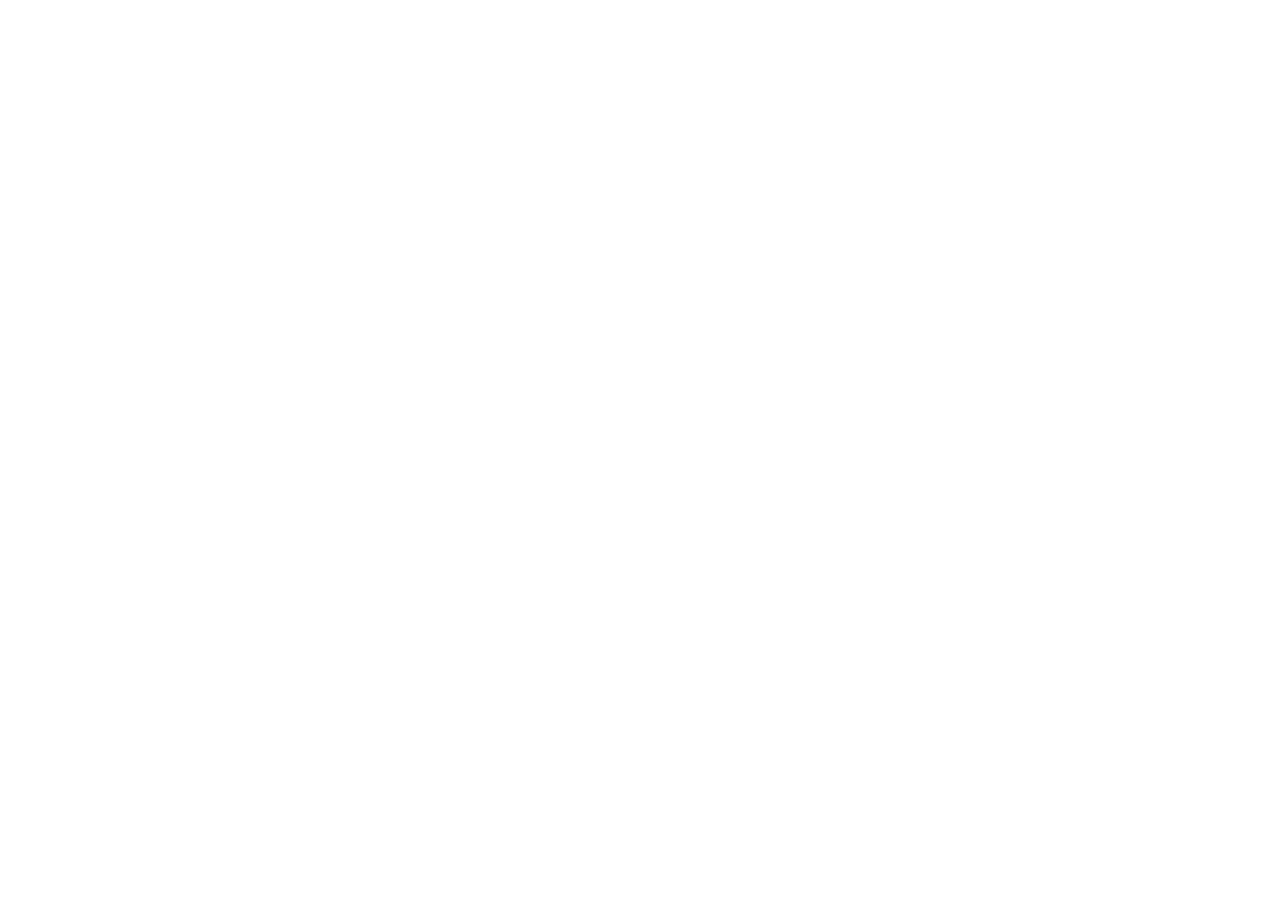
==== templates/index.html @ cce19c62 "Flask Outline started" ====
<!DOCTYPE html>
<html lang="en">

<head>
  <meta charset="UTF-8">
  <meta name="viewport" content="width=device-width, initial-scale=1.0">
  <meta http-equiv="X-UA-Compatible" content="ie=edge">
  <title>Project Home</title>
  <link rel="stylesheet" href="https://maxcdn.bootstrapcdn.com/bootstrap/3.3.7/css/bootstrap.min.css">
</head>

<body>

</body>

</html>
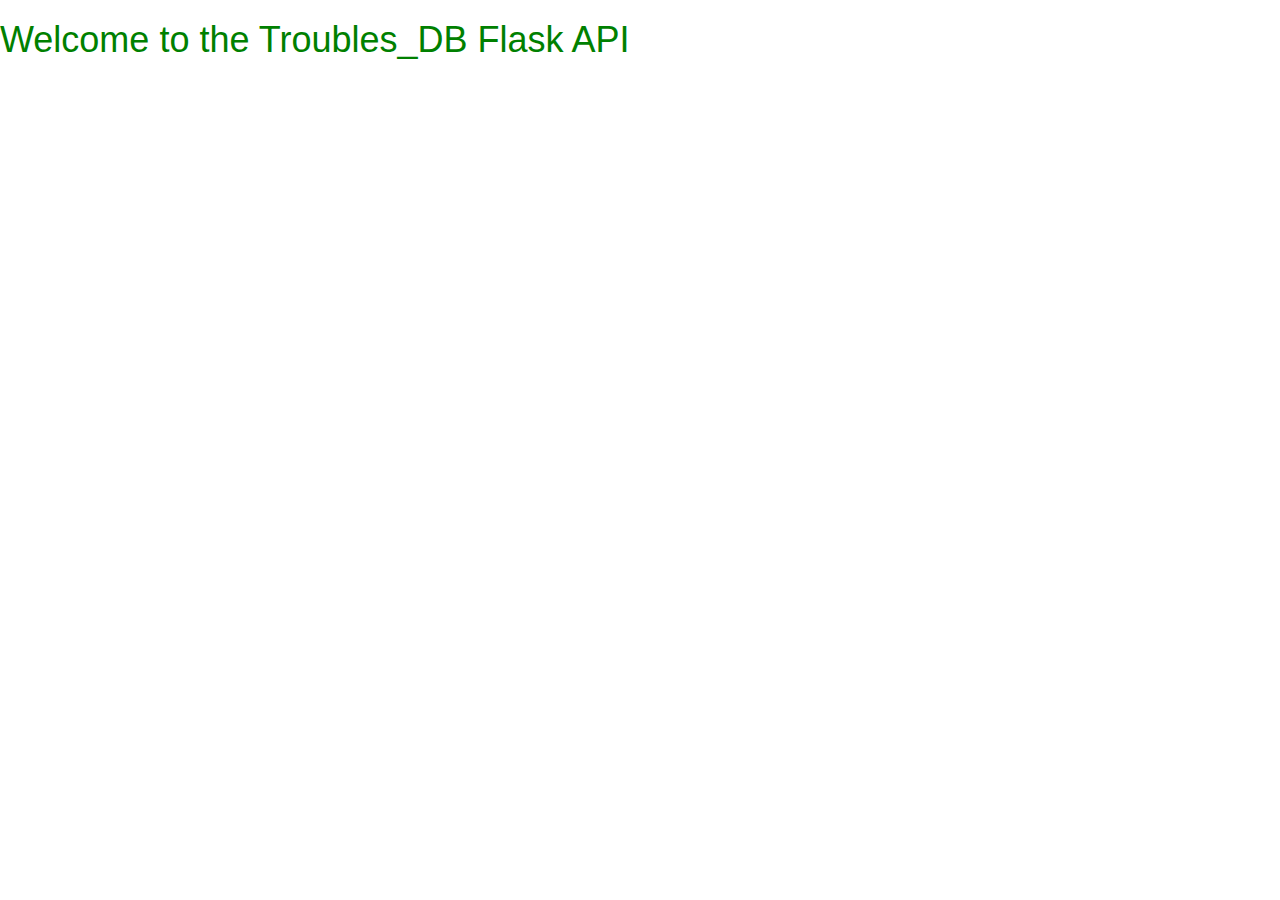
==== commit feac3838: "first sql stab" ====
--- a/templates/index.html
+++ b/templates/index.html
@@ -7,10 +7,13 @@
   <meta http-equiv="X-UA-Compatible" content="ie=edge">
   <title>Project Home</title>
   <link rel="stylesheet" href="https://maxcdn.bootstrapcdn.com/bootstrap/3.3.7/css/bootstrap.min.css">
+  <link rel="stylesheet" type="text/css" href="index.css">
 </head>
 
 <body>
 
+  <h1 style='color: green'>Welcome to the Troubles_DB Flask API</h1>
+
 </body>
 
 </html>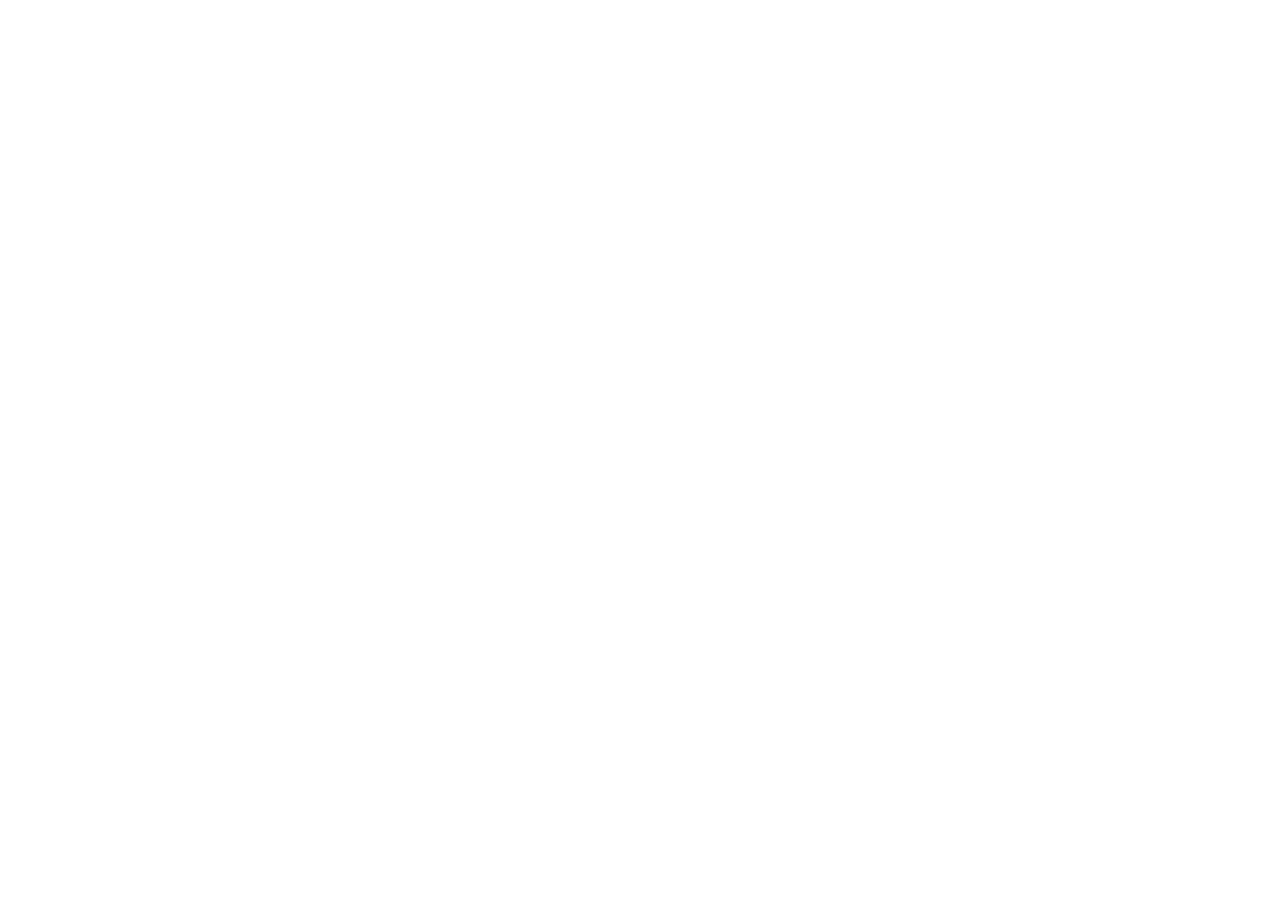
==== commit 4df8668d: "fixed map and updated app.py" ====
--- a/templates/index.html
+++ b/templates/index.html
@@ -1,19 +1,39 @@
 <!DOCTYPE html>
-<html lang="en">
+<html lang="en-us">
+  <head>
+    <meta charset="UTF-8">
+    <title>Map Database</title>
+    
+    <!-- Leaflet JavaScript code -->
+    <script src="https://unpkg.com/leaflet@1.3.3/dist/leaflet.js"
+    integrity="sha512-tAGcCfR4Sc5ZP5ZoVz0quoZDYX5aCtEm/eu1KhSLj2c9eFrylXZknQYmxUssFaVJKvvc0dJQixhGjG2yXWiV9Q=="
+    crossorigin=""></script>
+    
+    <!-- D3 library -->
+    <script src="https://d3js.org/d3.v5.min.js"></script>
 
-<head>
-  <meta charset="UTF-8">
-  <meta name="viewport" content="width=device-width, initial-scale=1.0">
-  <meta http-equiv="X-UA-Compatible" content="ie=edge">
-  <title>Project Home</title>
-  <link rel="stylesheet" href="https://maxcdn.bootstrapcdn.com/bootstrap/3.3.7/css/bootstrap.min.css">
-  <link rel="stylesheet" type="text/css" href="index.css">
-</head>
+    <!-- Marker cluster JavaScript code -->
+    <script type="text/javascript" src="https://unpkg.com/leaflet.markercluster@1.0.3/dist/leaflet.markercluster.js"></script>
 
-<body>
+    <!-- Leaflet CSS -->
+    <link rel="stylesheet" href="https://unpkg.com/leaflet@1.3.3/dist/leaflet.css"
+    integrity="sha512-Rksm5RenBEKSKFjgI3a41vrjkw4EVPlJ3+OiI65vTjIdo9brlAacEuKOiQ5OFh7cOI1bkDwLqdLw3Zg0cRJAAQ=="
+    crossorigin=""/>
 
-  <h1 style='color: green'>Welcome to the Troubles_DB Flask API</h1>
+    <!-- Marker cluster CSS -->
+    <link rel="stylesheet" type="text/css" href="https://unpkg.com/leaflet.markercluster@1.0.3/dist/MarkerCluster.css">
+    <link rel="stylesheet" type="text/css" href="https://unpkg.com/leaflet.markercluster@1.0.3/dist/MarkerCluster.Default.css">
 
-</body>
+    <!-- Our CSS -->
+    <link rel="stylesheet" type="text/css" href="static/map.css">
 
-</html>+  </head>
+  <body>
+
+    <div id="map"></div>
+
+    <!-- Our JavaScript -->
+    <script type="text/javascript" src="static/map_logic.js"></script>
+
+  </body>
+</html>
